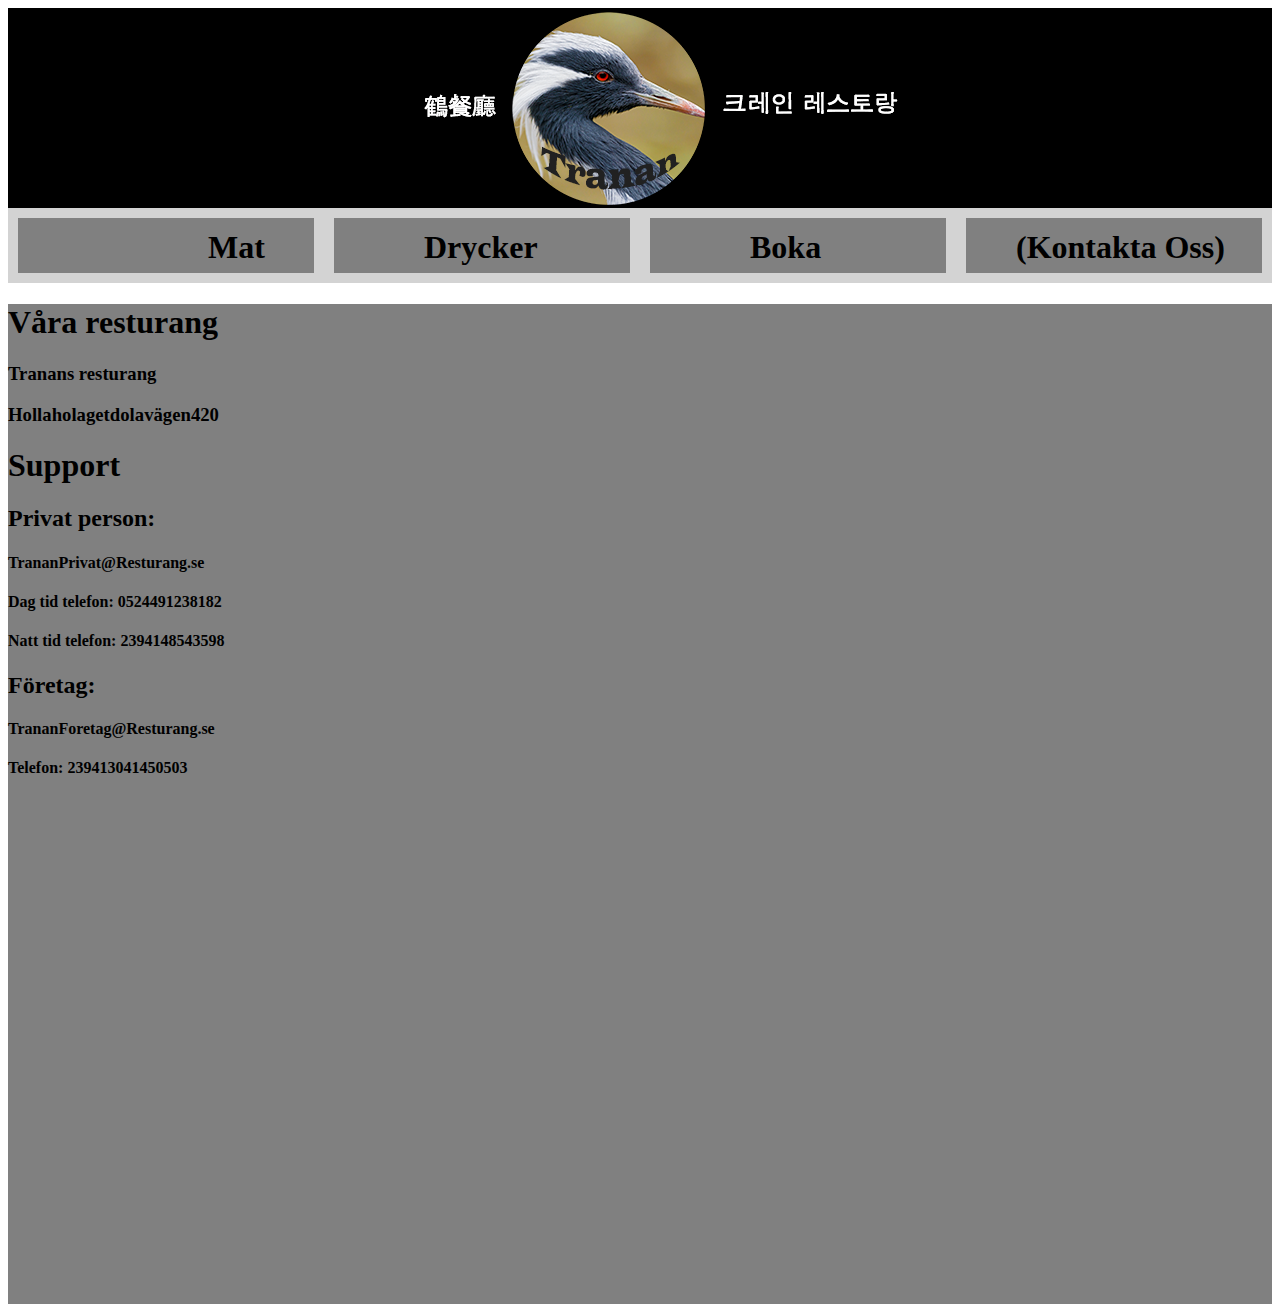
==== Resturang Tranan/site/kontakta oss.html @ 3664fa0d "Kontakta oss sida" ====
<!DOCTYPE html>
<html>
<head lang="en">
    <meta charset="UTF-8">
    <link rel="stylesheet" type="text/css" href="css/stylesheet.css">
    <title>Resturang Tranan</title>
</head>
<body>
<div id="header">
    <div id="logo">
        <img id="logo_pic" src="img/Tranan-logo.png"/>
    </div>
</div>
<div id="menu">
    <div id="Mat">
        <h1 id="Mat-text">Mat</h1>
    </div>

    <div id="Drycker">
        <h1 id="Drycker-text">Drycker</h1>
    </div>

    <div id="Boka">
        <h1 id="Boka-text">Boka</h1>
    </div>

    <div id="Kontaktaoss">
        <h1 id="Kontaktaoss-text">(Kontakta Oss)</h1>
    </div>
</div>


<div id="huvudsida">
    <h1>Våra resturang</h1>
    <h3>Tranans resturang</h3>
    <h3>Hollaholagetdolavägen420</h3>
    <h3></h3>
    <h1>Support</h1>
    <h2>
        Privat person:
    </h2>
    <h4>TrananPrivat@Resturang.se</h4>
    <h4>Dag tid telefon: 0524491238182</h4>
    <h4>Natt tid telefon: 2394148543598</h4>

    <h2>
        Företag:
    </h2>
    <h4>TrananForetag@Resturang.se</h4>
    <h4>Telefon: 239413041450503</h4>


</div>


</body>
</html>
---- Resturang Tranan/site/css/stylesheet.css ----
body {
    background-image: url("")
}
#header {
    background-color: black;
    width: 100%;
    height: 200px;
    float: inherit;
}
#logo {
    margin-right: auto;
    margin-left: 300px;


}
#menu {
    background-color: dimgray;
    width: 100%;
    height: 75px;
}
#Mat {
    float: left;
     background-color: gray;
     width: 25%;
     height: 75px;
     -webkit-box-shadow:inset 0px 0px 0px 10px lightgray;
     -moz-box-shadow:inset 0px 0px 0px 10px lightgray;
     box-shadow:inset 0px 0px 0px 10px lightgray;
 }
#Mat-text {
    margin-left: 120px;

}
#Drycker {
    float: left;
    background-color: gray;
    width: 25%;
    height: 75px;
    -webkit-box-shadow:inset 0px 0px 0px 10px lightgray;
    -moz-box-shadow:inset 0px 0px 0px 10px lightgray;
    box-shadow:inset 0px 0px 0px 10px lightgray;
}
#Drycker-text {
    margin-left: 100px;
}
#Boka {
    float: left;
    background-color: gray;
    width: 25%;
    height: 75px;
    -webkit-box-shadow:inset 0px 0px 0px 10px lightgray;
    -moz-box-shadow:inset 0px 0px 0px 10px lightgray;
    box-shadow:inset 0px 0px 0px 10px lightgray;
}
#Boka-text{
    margin-left: 110px;
}
#Kontaktaoss{
    float: left;
    background-color: gray;
    width: 25%;
    height: 75px;
    -webkit-box-shadow:inset 0px 0px 0px 10px lightgray;
    -moz-box-shadow:inset 0px 0px 0px 10px lightgray;
    box-shadow:inset 0px 0px 0px 10px lightgray;
}
#Kontaktaoss-text {
    margin-left: 60px;
}
#huvudsida {
    Background-color: gray;
    width: 100%;
    height: 1000px;
}
#Matbild {
    Margin-top: 20px;
    margin-left: 1%;
    width: 500px;
}
#Oppettidertable {
    margin-left: 560px;
    height: 390px;
    margin-top: -390px;
    border-color: red;
    border-style: solid;
    border-width: 10px;

  }
#Oppettidertext {
    font-size: 25px;
    float: right;
    margin-top: 15px;
    margin-right: 290px;
    color:darkred;
}
#Mat-text {
    margin-left: 200px;
    width: ;
}
#DAS {
    width: 530px;
    margin-left: 1%;
}
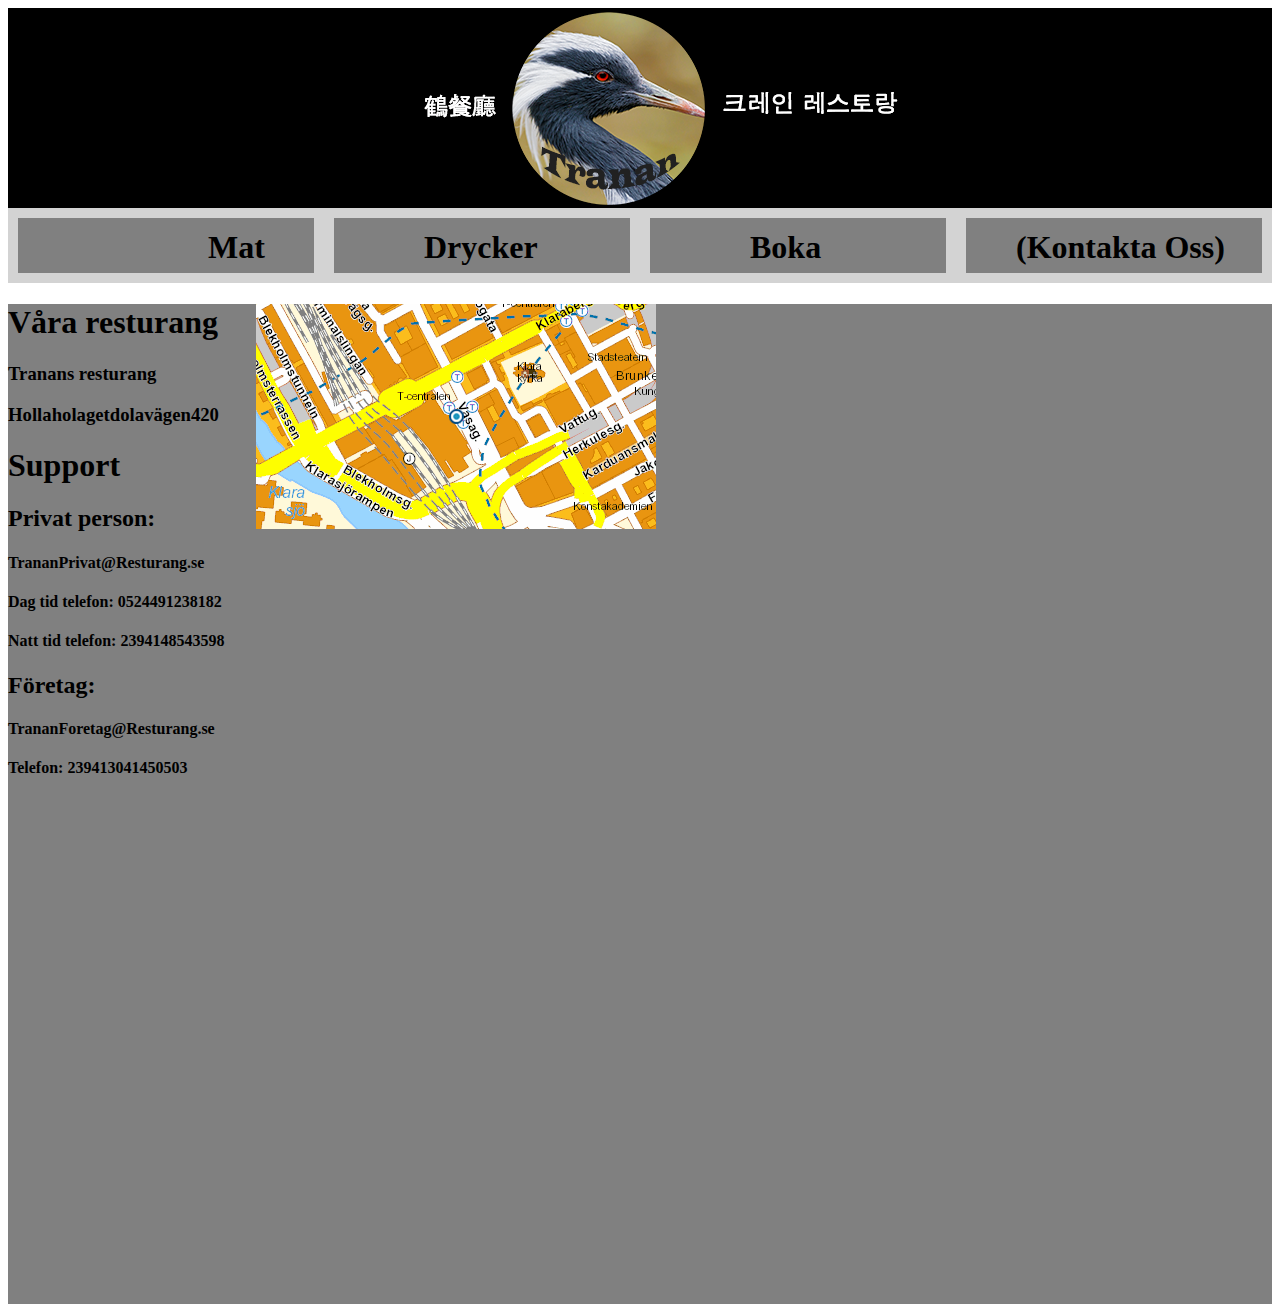
==== commit a1c909ec: "Karta" ====
--- a/Resturang Tranan/site/kontakta oss.html
+++ b/Resturang Tranan/site/kontakta oss.html
@@ -31,6 +31,7 @@
 
 
 <div id="huvudsida">
+    <img id="karta" src="img/SenasteMat.gif" />
     <h1>Våra resturang</h1>
     <h3>Tranans resturang</h3>
     <h3>Hollaholagetdolavägen420</h3>
--- a/Resturang Tranan/site/css/stylesheet.css
+++ b/Resturang Tranan/site/css/stylesheet.css
@@ -100,4 +100,9 @@
 #DAS {
     width: 530px;
     margin-left: 1%;
+}
+
+#karta {
+    float: right;
+    position: absolute; left: 20%;
 }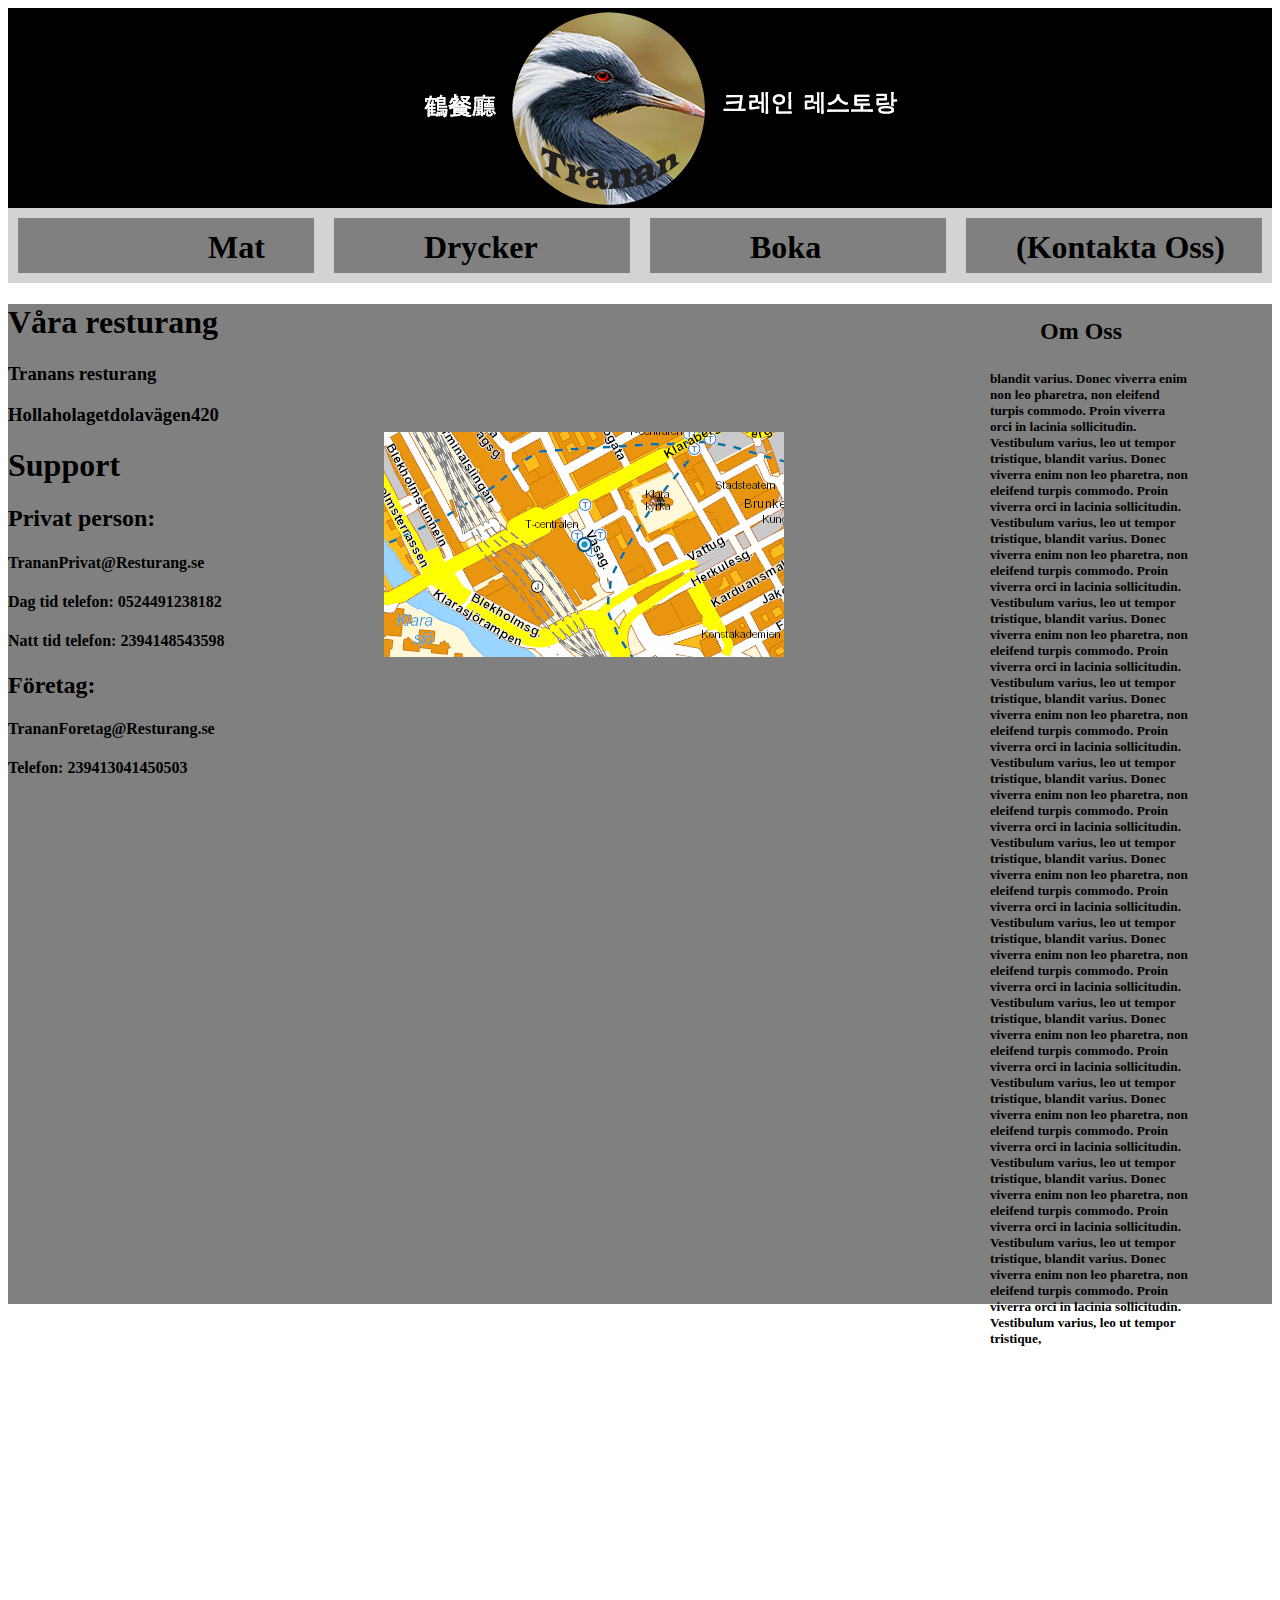
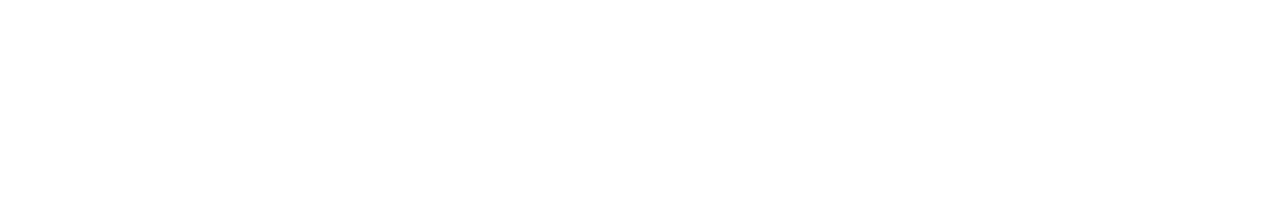
==== commit 11d49248: "om oss" ====
--- a/Resturang Tranan/site/kontakta oss.html
+++ b/Resturang Tranan/site/kontakta oss.html
@@ -49,6 +49,15 @@
     </h2>
     <h4>TrananForetag@Resturang.se</h4>
     <h4>Telefon: 239413041450503</h4>
+    <h2 id="om">Om Oss</h2>
+    <h5 id="oss">blandit varius. Donec viverra enim non leo pharetra, non eleifend turpis commodo. Proin viverra orci in lacinia sollicitudin. Vestibulum varius, leo ut tempor tristique, blandit varius. Donec viverra enim non leo pharetra, non eleifend turpis commodo. Proin viverra orci in lacinia sollicitudin. Vestibulum varius, leo ut tempor tristique, blandit varius. Donec viverra enim non leo pharetra, non eleifend turpis commodo. Proin viverra orci in lacinia sollicitudin. Vestibulum varius, leo ut tempor tristique, blandit varius. Donec viverra enim non leo pharetra, non eleifend turpis commodo. Proin viverra orci in lacinia sollicitudin. Vestibulum varius, leo ut tempor tristique,
+        blandit varius. Donec viverra enim non leo pharetra, non eleifend turpis commodo. Proin viverra orci in lacinia sollicitudin. Vestibulum varius, leo ut tempor tristique, blandit varius. Donec viverra enim non leo pharetra, non eleifend turpis commodo. Proin viverra orci in lacinia sollicitudin. Vestibulum varius, leo ut tempor tristique,
+        blandit varius. Donec viverra enim non leo pharetra, non eleifend turpis commodo. Proin viverra orci in lacinia sollicitudin. Vestibulum varius, leo ut tempor tristique, blandit varius. Donec viverra enim non leo pharetra, non eleifend turpis commodo. Proin viverra orci in lacinia sollicitudin. Vestibulum varius, leo ut tempor tristique,
+        blandit varius. Donec viverra enim non leo pharetra, non eleifend turpis commodo. Proin viverra orci in lacinia sollicitudin. Vestibulum varius, leo ut tempor tristique, blandit varius. Donec viverra enim non leo pharetra, non eleifend turpis commodo. Proin viverra orci in lacinia sollicitudin. Vestibulum varius, leo ut tempor tristique,
+        blandit varius. Donec viverra enim non leo pharetra, non eleifend turpis commodo. Proin viverra orci in lacinia sollicitudin. Vestibulum varius, leo ut tempor tristique, blandit varius. Donec viverra enim non leo pharetra, non eleifend turpis commodo. Proin viverra orci in lacinia sollicitudin. Vestibulum varius, leo ut tempor tristique,
+
+
+    </h5>
 
 
 </div>
--- a/Resturang Tranan/site/css/stylesheet.css
+++ b/Resturang Tranan/site/css/stylesheet.css
@@ -103,6 +103,19 @@
 }
 
 #karta {
+    margin-top: 10%;
     float: right;
-    position: absolute; left: 20%;
+    position: absolute; left: 30%;
+}
+
+#om {
+    float: right;
+    position: relative; bottom: 500px;
+    position: relative; right: 150px;
+}
+
+#oss {
+    float: right;
+    width: 200px;
+    position: relative; bottom: 450px;
 }